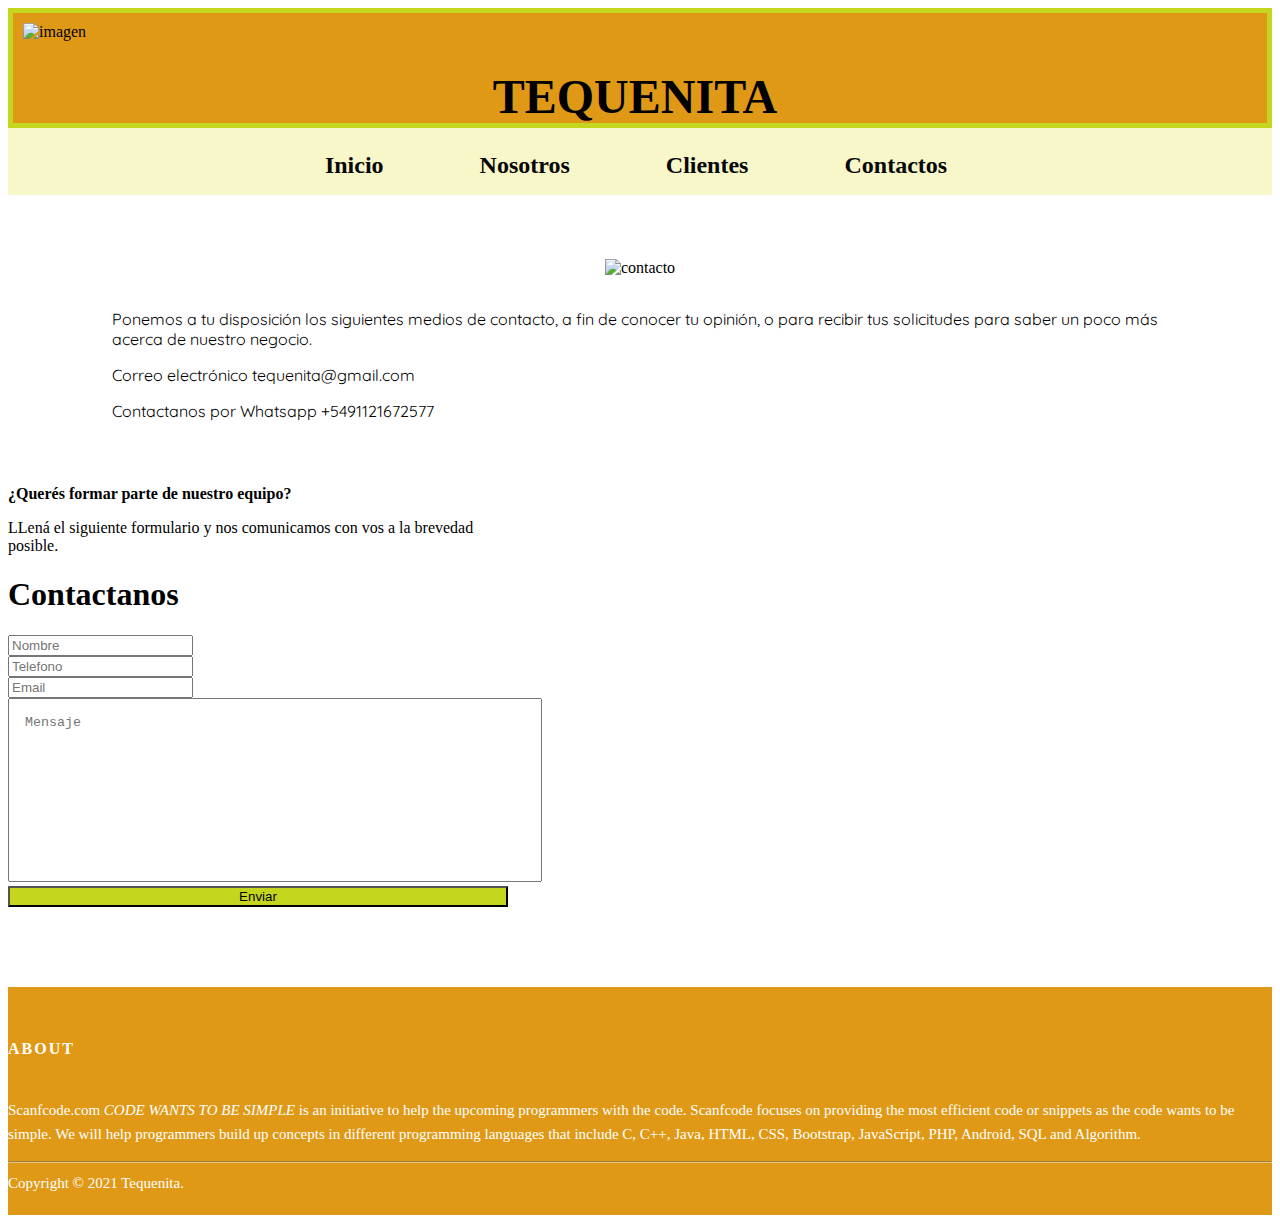
==== SECCIONES/contacto.html @ 8171b012 "nueva correccion" ====
<!DOCTYPE html>
<html lang="en">

<head>
  <meta name="viewport" content="width=device-width, initial-scale=1.0">
  <meta charset="UTF-8">
  <meta http-equiv="X-UA-Compatible" content="IE=edge">
  <link href="http://meyerweb.com/eric/tools/css/reset">
  <link href="https://cdn.jsdelivr.net/npm/bootstrap@5.3.0-alpha3/dist/css/bootstrap.min.css" rel="stylesheet"
    integrity="sha384-KK94CHFLLe+nY2dmCWGMq91rCGa5gtU4mk92HdvYe+M/SXH301p5ILy+dN9+nJOZ" crossorigin="anonymous">
  <link rel="stylesheet" href="../style.css">
  <!-- FUENTES -->
  <link rel="preconnect" href="https://fonts.googleapis.com">
  <link rel="preconnect" href="https://fonts.gstatic.com" crossorigin>
  <link href="https://fonts.googleapis.com/css2?family=Quicksand&display=swap" rel="stylesheet">

  <title>Tequenita</title>
</head>

<body>

  <header>
    <div class="fondo">
      <img class="imagen" src="../imagenes/logo.jpg" alt="imagen">
      <div class="titulo">
        <h1> TEQUENITA</h1>
      </div>
  </header>
  <!-- Esta es mi barra de navegación -->
  <!-- <ul> es para listas desordenadas -->
  <!-- <Ol> es para listas ordenadas -->
  <div>
    <div class="BarraNav">
      <nav>
        <div class="ul">
          <ul>
            <div class="li">
              <li><a href="../index.html"> Inicio </a></li>
              <li> <a href="Nosotros.html"> Nosotros </a></li>
              <li> <a href="Clientes.html"> Clientes </a></li>
              <li> <a href="contacto.html"> Contactos </a></li>
            </div>
        </div>
        </ul>
      </nav>
    </div>

    <section class="contenedor__contacto">
      <!-- <h1> CONTACTANOS </h1> -->
      <img src="../imagenes/contacto.jpg" alt="contacto ">

      <div class="contacto__parrafos">
        <p> Ponemos a tu disposición los siguientes medios de contacto, a fin de conocer tu opinión, o para
          recibir
          tus solicitudes para saber un poco más acerca de nuestro negocio.

        <p> Correo electrónico tequenita@gmail.com </p>

        <p> Contactanos por Whatsapp +5491121672577</p>
      </div>
    </section>

    <!-- Formulario de contacto-->

    <!-- Formulario de contacto-->

    <div class="container container__formulario">
      <p class="equipo">¿Querés formar parte de nuestro equipo?</p>
      <p class="mb-4">LLená el siguiente formulario y nos comunicamos con vos a la brevedad posible.</p>
      <h1>Contactanos</h1>
      <form class="contenedor_formulario" target="_blank" action="https://formsubmit.co/stefitorre@hotmail.com"
        method="POST">
        <div class="form-group">
          <div class="form-row">
            <div class="col mb-3">
              <input type="text" name="name" class="form-control" placeholder="Nombre" required>
            </div>
            <div class="col mb-3">
              <input type="tel" name="tel" class="form-control" placeholder="Telefono" required>
            </div>
            <div class="col mb-3">
              <input type="email" name="email" class="form-control" placeholder="Email" required>
            </div>
          </div>
        </div>
        <div class="form-group mb-3">
          <textarea placeholder="Mensaje" class="form-control" name="message" rows="10" required></textarea>
        </div>
        <button type="submit" value="enviar" class="btn boton__formulario mb-3">Enviar</button>
      </form>
    </div>


    <!-- footer = Pié de mi página -->
    <!-- <footer>
                    <p>© 2021 Tequenita.
                        <br>
                        <br>
                        Todos los derechos reservados.
                    </p>

                </footer> -->

    <footer class="site-footer">
      <div class="container">
        <div class="row">
          <div class="col-sm-12 col-md-6">
            <h6>About</h6>
            <p class="text-justify">Scanfcode.com <i>CODE WANTS TO BE SIMPLE </i> is an initiative to help the upcoming
              programmers with the code. Scanfcode focuses on providing the most efficient code or snippets as the code
              wants to be simple. We will help programmers build up concepts in different programming languages that
              include C, C++, Java, HTML, CSS, Bootstrap, JavaScript, PHP, Android, SQL and Algorithm.</p>
          </div>

        </div>
        <hr>
      </div>
      <div class="container">
        <div class="row">
          <div class="col-md-8 col-sm-6 col-xs-12">
            <p class="copyright-text">Copyright &copy; 2021 Tequenita.
            </p>
          </div>

        </div>
      </div>
    </footer>

    <script src="https://cdn.jsdelivr.net/npm/bootstrap@5.3.0-alpha3/dist/js/bootstrap.bundle.min.js"
      integrity="sha384-ENjdO4Dr2bkBIFxQpeoTz1HIcje39Wm4jDKdf19U8gI4ddQ3GYNS7NTKfAdVQSZe"
      crossorigin="anonymous"></script>
</body>

</html>
---- style.css ----
/* inidio de mi pagina "Header" */
.fondo {
        background-color: rgb(224, 153, 22);
        width: cover;
    height: 110px;
    max-width:100%;
    border: 5px solid rgb(196, 214, 30);
}

.imagen { 
    width: 130px;
    height: 80px;
    float: left;
    margin-top: 10px;
    margin-bottom: 10px;
    margin-left:10px;
    max-width:100%;
}

.titulo { 
   text-align: center;
    justify-content: center;
        display: flex;
        justify-content: center;
        margin-top: 1em;
        font-size: x-large;
        margin-right: 150px;
}
/* BARRA DE NAVEGACIÓN */

.BarraNav {
    display: flex;
    justify-content: center;
    background-color: rgb(247, 247, 202) ;
}


.ul {
    margin-top: 1.5em;
    font-size: medium;
    margin-right: 3em;
}

.li { 
    display: flex;
    list-style-type: none;
}

a {
  color:#070707;
  padding: 10px 3rem;
  text-decoration:none;
  font-size: x-large;
  font-weight: bold;
}

/* acá empieza mi carrousel */
.carousel-inner {
    display: flex;
    width: 100%;
    height: center;
    margin-top: 0.5em;
    margin-bottom: 1rem;
    justify-content: center;
    background-position: center center;
    background-repeat: no-repeat;
    border: 5px solid rgb(165, 192, 13);
    flex-wrap: wrap;
}

.imagenes-carousel {
    width: 100%;
    height: 100%;
    display: flex;
}
/* Conoce nuestros productos */
.productos {
    display: flex;
    font-size: 30px;
    justify-content: center;
    color: rgb(216, 168, 35);
   font-weight: bold;
   background-color: rgb(247, 247, 202) ;
}

/* Acá empiezan mis imagenes en circulo */

.circulo-comentario {
    position: relative;
    display: inline-block;
    font-size: large;
    color: rgb(216, 168, 35);
    font-weight: bold;
 }

 .circulo-comentario p {
    padding-top: 1rem;
}
/* Circulos con imagen  */

.contenedor {
    justify-content: center;
    text-align: center;
position: relative;
display: flex;
justify-content: space-around;
  }

.circle {
    width: 20vw;
	height: 20vw;
    border-radius: 50%;
    border: 5px solid rgb(164, 211, 33);
    overflow: hidden;
 }

.circle img {
    width: 100%;
    height: 100%;
    object-fit: cover; /* para ajustar la imagen dentro del círculo */
  }

  /* acá empieza la historia */

.tequeño { 
    display: flex;
    font-size: 30px;
    color: rgb(216, 168, 35);
    margin: 0;
    justify-content: center;
    background-color: rgb(247, 247, 202) ; 
}
  
.parrafos { 
    display: flex;
}

.imagen-doble {
    display: flex;
    width: 30%;
    height: 10%;
    margin-top: 30px;
    margin-left: 100px;
    margin-right: 3em;
    border: 5px solid rgb(164, 211, 33);
}

.text-container {
    margin-top: 20px;
}

  .teque { 
    font-size: x-large;
    margin-right: 30px;
    font-size: 20px; 
}

.teque-ajo { 
    display: flex;
    margin-top: 8%;
}

.imagen-ajo {
    width: 11%;
    height: 11%;
    border: 5px solid rgb(164, 211, 33);
    margin-left: 5%;
}

.tequeños-super { 
    color: rgb(216, 168, 35);
    font-size: 20px;
}

.tequesuper {
    color: black;
}


.imagen-congelado{
    width: 13%;
    height: 13%;
    border: 5px solid rgb(164, 211, 33);
    margin-right: 5%;
}

.imagen-choco {
    width: 15%;
    height: 15%;
    border: 5px solid rgb(164, 211, 33);
    margin-left: 5%;
}

/* seccion nosotros */
.seccion_nosotros {
margin: 4rem 0rem;
}

.texto_nosotros {
margin: 0rem 12rem 0rem 4rem;
}
.imagen_nosotros {
display: flex;  
justify-content: center;
}

.imagen_nosotros img {
    width: 500px; 
}

/* --SECCION DE CONTACTO-- */

.contenedor__contacto{
    margin: 4rem 0rem;
    text-align: center;

}

.contenedor__contacto h1{
    text-align: center;
    margin-bottom: 2rem;
}

.contacto__parrafos{
    text-align: start;
    margin: 2rem 4rem 0rem 6.5rem;
    font-family: 'Quicksand', sans-serif;
}

/* Formulario de contacto */
.equipo{
  font-weight: bold;
}
.container__formulario{
  width: 500px;
  margin-bottom: 5rem;
}

.contenedor__formulario{
margin: 4rem auto;
width: 500px;
/* text-align: center; */
}


.contenedor__formulario h1{
    text-align: center;
    font-size: 30px;
    font-family: 'Quicksand', sans-serif;
    margin: 2rem 0rem;
}

label {
    display: block;
  }

  textarea {
    width: 100%;
    padding: 1rem;
  }

  textarea {
    resize: none;
  }

.full {
  grid-column: 1 / 3;
}

.boton__formulario{
   background-color: rgb(196, 214, 30);
   width: 100%;
}

.boton__formulario:hover{
    background-color: rgb(224, 153, 22);
    transition: 0.4s;
}

/* --FOOTER-- */

.site-footer
{
  background-color:rgb(224, 153, 22);
  padding:45px 0 20px;
  font-size:15px;
  line-height:24px;
  color:#ffffff;
}
.site-footer hr
{
  border-top-color:#bbb;
  opacity:0.5
}
.site-footer hr.small
{
  margin:20px 0
}
.site-footer h6
{
  color:#fff;
  font-size:16px;
  text-transform:uppercase;
  margin-top:5px;
  letter-spacing:2px
}

.footer-links li
{
  display:block;
}
.footer-links a
{
  color:#ffffff
}

.footer-links.inline li
{
  display:inline-block
}
.site-footer .social-icons
{
  text-align:right
}

.copyright-text
{
  margin:0
}
@media (max-width:991px)
{
  .site-footer [class^=col-]
  {
    margin-bottom:30px
  }
}
@media (max-width:767px)
{
  .site-footer
  {
    padding-bottom:0
  }
  .site-footer .copyright-text,.site-footer .social-icons
  {
    text-align:center
  }
}

@media (max-width:767px)
{
  .social-icons li.title
  {
    display:block;
    margin-right:0;
    font-weight:600
  }
}
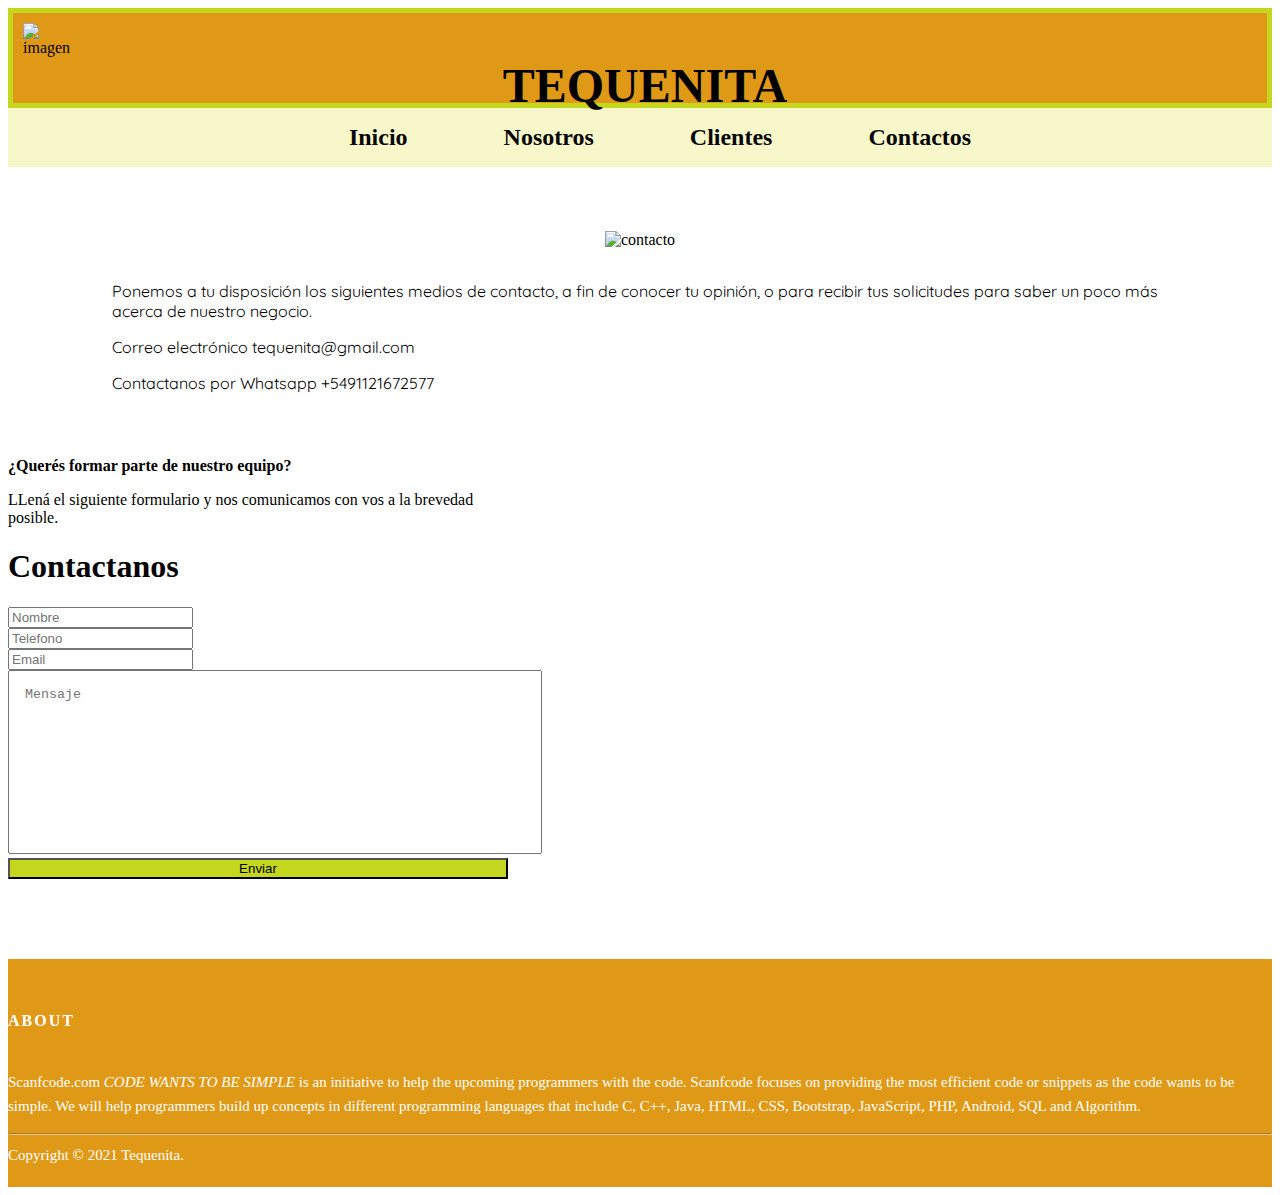
==== commit 5b24c7d1: "Modificación del mail" ====
--- a/SECCIONES/contacto.html
+++ b/SECCIONES/contacto.html
@@ -68,7 +68,7 @@
       <p class="equipo">¿Querés formar parte de nuestro equipo?</p>
       <p class="mb-4">LLená el siguiente formulario y nos comunicamos con vos a la brevedad posible.</p>
       <h1>Contactanos</h1>
-      <form class="contenedor_formulario" target="_blank" action="https://formsubmit.co/stefitorre@hotmail.com"
+      <form class="contenedor_formulario" target="_blank" action="https://formsubmit.co/tequenita2021@gmail.com"
         method="POST">
         <div class="form-group">
           <div class="form-row">
--- a/style.css
+++ b/style.css
@@ -1,194 +1,201 @@
 /* inidio de mi pagina "Header" */
 .fondo {
-        background-color: rgb(224, 153, 22);
-        width: cover;
-    height: 110px;
-    max-width:100%;
-    border: 5px solid rgb(196, 214, 30);
+    background-color: rgb(224, 153, 22);
+    width: cover;
+height: 90px;
+max-width:100%;
+border: 5px solid rgb(196, 214, 30);
 }
 
 .imagen { 
-    width: 130px;
-    height: 80px;
-    float: left;
-    margin-top: 10px;
-    margin-bottom: 10px;
-    margin-left:10px;
-    max-width:100%;
+width: 5%;
+height: 70%;
+float: left;
+margin-top: 10px;
+margin-bottom: 10px;
+margin-left:10px;
+max-width:100%;
 }
 
 .titulo { 
-   text-align: center;
-    justify-content: center;
-        display: flex;
-        justify-content: center;
-        margin-top: 1em;
-        font-size: x-large;
-        margin-right: 150px;
-}
-/* BARRA DE NAVEGACIÓN */
-
-.BarraNav {
+text-align: center;
+justify-content: center;
     display: flex;
     justify-content: center;
-    background-color: rgb(247, 247, 202) ;
-}
-
+    font-size: x-large;
+    margin-top: 1%;
+    margin-right: 5%;
+}
+/* BARRA DE NAVEGACIÓN */
+
+.BarraNav {
+display: flex;
+justify-content: center;
+background-color: rgb(247, 247, 202) ;
+text-align: center;
+}
 
 .ul {
-    margin-top: 1.5em;
-    font-size: medium;
-    margin-right: 3em;
+font-size: medium;
+margin-top: 1%;
 }
 
 .li { 
-    display: flex;
-    list-style-type: none;
+display: flex;
+list-style-type: none;
 }
 
 a {
-  color:#070707;
-  padding: 10px 3rem;
-  text-decoration:none;
-  font-size: x-large;
-  font-weight: bold;
+color:#070707;
+padding: 10px 3rem;
+text-decoration:none;
+font-size: x-large;
+font-weight: bold;
 }
 
 /* acá empieza mi carrousel */
 .carousel-inner {
-    display: flex;
-    width: 100%;
-    height: center;
-    margin-top: 0.5em;
-    margin-bottom: 1rem;
-    justify-content: center;
-    background-position: center center;
-    background-repeat: no-repeat;
-    border: 5px solid rgb(165, 192, 13);
-    flex-wrap: wrap;
+display: flex;
+width: 100%;
+height: center;
+margin-bottom: 1rem;
+justify-content: center;
+background-position: center center;
+background-repeat: no-repeat;
+border: 5px solid rgb(165, 192, 13);
+flex-wrap: wrap;
 }
 
 .imagenes-carousel {
-    width: 100%;
-    height: 100%;
-    display: flex;
+width: 100%;
+height: 100%;
+display: flex;
 }
 /* Conoce nuestros productos */
 .productos {
-    display: flex;
-    font-size: 30px;
-    justify-content: center;
-    color: rgb(216, 168, 35);
-   font-weight: bold;
-   background-color: rgb(247, 247, 202) ;
+display: flex;
+font-size: 30px;
+justify-content: center;
+color: rgb(216, 168, 35);
+font-weight: bold;
+background-color: rgb(247, 247, 202) ;
 }
 
 /* Acá empiezan mis imagenes en circulo */
 
 .circulo-comentario {
-    position: relative;
-    display: inline-block;
-    font-size: large;
-    color: rgb(216, 168, 35);
-    font-weight: bold;
- }
-
- .circulo-comentario p {
-    padding-top: 1rem;
+position: relative;
+display: inline-block;
+font-size: large;
+color: rgb(216, 168, 35);
+font-weight: bold;
+}
+
+.circulo-comentario p {
+padding-top: 1rem;
 }
 /* Circulos con imagen  */
 
 .contenedor {
-    justify-content: center;
-    text-align: center;
+justify-content: center;
+text-align: center;
 position: relative;
 display: flex;
 justify-content: space-around;
-  }
+}
 
 .circle {
-    width: 20vw;
-	height: 20vw;
-    border-radius: 50%;
-    border: 5px solid rgb(164, 211, 33);
-    overflow: hidden;
- }
+width: 20vw;
+height: 20vw;
+border-radius: 50%;
+border: 5px solid rgb(164, 211, 33);
+overflow: hidden;
+}
 
 .circle img {
-    width: 100%;
-    height: 100%;
-    object-fit: cover; /* para ajustar la imagen dentro del círculo */
-  }
-
-  /* acá empieza la historia */
+width: 100%;
+height: 100%;
+object-fit: cover; /* para ajustar la imagen dentro del círculo */
+}
+
+/* acá empieza la historia */
 
 .tequeño { 
-    display: flex;
-    font-size: 30px;
-    color: rgb(216, 168, 35);
-    margin: 0;
-    justify-content: center;
-    background-color: rgb(247, 247, 202) ; 
-}
-  
+display: flex;
+font-size: 30px;
+color: rgb(216, 168, 35);
+margin: 0;
+justify-content: center;
+background-color: rgb(247, 247, 202) ; 
+}
+
 .parrafos { 
-    display: flex;
+display: flex;
 }
 
 .imagen-doble {
-    display: flex;
-    width: 30%;
-    height: 10%;
-    margin-top: 30px;
-    margin-left: 100px;
-    margin-right: 3em;
-    border: 5px solid rgb(164, 211, 33);
+display: flex;
+width: 30%;
+height: 10%;
+margin-top: 30px;
+margin-left: 100px;
+margin-right: 3em;
+border: 5px solid rgb(164, 211, 33);
 }
 
 .text-container {
-    margin-top: 20px;
-}
-
-  .teque { 
-    font-size: x-large;
-    margin-right: 30px;
-    font-size: 20px; 
+margin-top: 20px;
+}
+
+.teque { 
+font-size: x-large;
+margin-right: 30px;
+font-size: 20px; 
 }
 
 .teque-ajo { 
-    display: flex;
-    margin-top: 8%;
+display: flex;
+margin-top: 8%;
 }
 
 .imagen-ajo {
-    width: 11%;
-    height: 11%;
-    border: 5px solid rgb(164, 211, 33);
-    margin-left: 5%;
+width: 11%;
+height: 11%;
+border: 5px solid rgb(164, 211, 33);
+margin-left: 5%;
 }
 
 .tequeños-super { 
-    color: rgb(216, 168, 35);
-    font-size: 20px;
+color: rgb(216, 168, 35);
+font-size: 20px;
 }
 
 .tequesuper {
-    color: black;
-}
-
+color: black;
+}
 
 .imagen-congelado{
-    width: 13%;
-    height: 13%;
-    border: 5px solid rgb(164, 211, 33);
-    margin-right: 5%;
+width: 13%;
+height: 13%;
+border: 5px solid rgb(164, 211, 33);
+margin-right: 5%;
 }
 
 .imagen-choco {
-    width: 15%;
-    height: 15%;
-    border: 5px solid rgb(164, 211, 33);
-    margin-left: 5%;
+width: 15%;
+height: 15%;
+border: 5px solid rgb(164, 211, 33);
+margin-left: 5%;
+}
+
+.footer {
+    margin-top: 2%;
+    background-color: rgb(224, 153, 22);
+    width: cover;
+height: 60px;
+max-width:100%;
+text-align: center;
+border: 5px solid rgb(196, 214, 30);
 }
 
 /* seccion nosotros */
@@ -196,8 +203,14 @@
 margin: 4rem 0rem;
 }
 
+.Nuestro-logo {
+    font-weight: bold;
+    font-size: large;
+}
+
 .texto_nosotros {
 margin: 0rem 12rem 0rem 4rem;
+
 }
 .imagen_nosotros {
 display: flex;  
@@ -205,153 +218,208 @@
 }
 
 .imagen_nosotros img {
-    width: 500px; 
-}
-
-/* --SECCION DE CONTACTO-- */
+width: 20%; 
+justify-content: center;
+}
+
+.Texto_instagram { 
+margin: 0rem 12rem 0rem 4rem;
+}
+
+.QR { 
+    margin-top: 5%;
+}
+
+.video{
+    width: 2%;
+    display: flex;
+    height: 10%;
+}
+
+.video__nosotros{
+    margin-left: 4rem;
+}
+
+/* SECCION DE MENÚ */
+
+
+.Menu{
+    background-color: rgb(161, 155, 155);
+    width: 50%;
+    margin: auto;
+    margin-top: 2%;
+    border: 5px solid rgb(196, 214, 30);
+}
+
+.Menu img{
+    width: 30%;
+}
+.texto_menu { 
+   margin-left: 5%;
+}
+
+.menu_tequenita { 
+    text-align: center;
+    font-weight: bold;
+    font-size: x-large;
+}
+
+.Promociones {
+    font-size: large;
+    text-align: center;
+}
+
+.imagen_menu {
+        float: right;
+        margin-right: 15%;
+}
+
+
+/* --SECCION DE EMPLEO-- */
 
 .contenedor__contacto{
-    margin: 4rem 0rem;
-    text-align: center;
-
-}
-
-.contenedor__contacto h1{
-    text-align: center;
-    margin-bottom: 2rem;
+margin: 4rem 0rem;
+text-align: center;
+
 }
 
 .contacto__parrafos{
-    text-align: start;
-    margin: 2rem 4rem 0rem 6.5rem;
-    font-family: 'Quicksand', sans-serif;
-}
-
+text-align: start;
+margin: 2rem 4rem 0rem 6.5rem;
+font-family: 'Quicksand', sans-serif;
+}
+
+.imagen_contacto {
+    width: 25%;
+    margin: auto;
+    display: flex;
+    justify-content: center;
+}
 /* Formulario de contacto */
 .equipo{
-  font-weight: bold;
-}
-.container__formulario{
+    font-weight: bold;
+  }
+  .container__formulario{
+    width: 500px;
+    margin-bottom: 5rem;
+  }
+  
+  .contenedor__formulario{
+  margin: 4rem auto;
   width: 500px;
-  margin-bottom: 5rem;
-}
-
-.contenedor__formulario{
-margin: 4rem auto;
-width: 500px;
-/* text-align: center; */
-}
-
-
-.contenedor__formulario h1{
-    text-align: center;
-    font-size: 30px;
-    font-family: 'Quicksand', sans-serif;
-    margin: 2rem 0rem;
-}
-
-label {
-    display: block;
-  }
-
-  textarea {
-    width: 100%;
-    padding: 1rem;
-  }
-
-  textarea {
-    resize: none;
-  }
-
-.full {
-  grid-column: 1 / 3;
-}
-
-.boton__formulario{
-   background-color: rgb(196, 214, 30);
-   width: 100%;
-}
-
-.boton__formulario:hover{
-    background-color: rgb(224, 153, 22);
-    transition: 0.4s;
-}
+  /* text-align: center; */
+  }
+  
+  
+  .contenedor__formulario h1{
+      text-align: center;
+      font-size: 30px;
+      font-family: 'Quicksand', sans-serif;
+      margin: 2rem 0rem;
+  }
+  
+  label {
+      display: block;
+    }
+  
+    textarea {
+      width: 100%;
+      padding: 1rem;
+    }
+  
+    textarea {
+      resize: none;
+    }
+  
+  .full {
+    grid-column: 1 / 3;
+  }
+  
+  .boton__formulario{
+     background-color: rgb(196, 214, 30);
+     width: 100%;
+  }
+  
+  .boton__formulario:hover{
+      background-color: rgb(224, 153, 22);
+      transition: 0.4s;
+  }
 
 /* --FOOTER-- */
 
 .site-footer
 {
-  background-color:rgb(224, 153, 22);
-  padding:45px 0 20px;
-  font-size:15px;
-  line-height:24px;
-  color:#ffffff;
+background-color:rgb(224, 153, 22);
+padding:45px 0 20px;
+font-size:15px;
+line-height:24px;
+color:#ffffff;
 }
 .site-footer hr
 {
-  border-top-color:#bbb;
-  opacity:0.5
+border-top-color:#bbb;
+opacity:0.5
 }
 .site-footer hr.small
 {
-  margin:20px 0
+margin:20px 0
 }
 .site-footer h6
 {
-  color:#fff;
-  font-size:16px;
-  text-transform:uppercase;
-  margin-top:5px;
-  letter-spacing:2px
+color:#fff;
+font-size:16px;
+text-transform:uppercase;
+margin-top:5px;
+letter-spacing:2px
 }
 
 .footer-links li
 {
-  display:block;
+display:block;
 }
 .footer-links a
 {
-  color:#ffffff
+color:#ffffff
 }
 
 .footer-links.inline li
 {
-  display:inline-block
+display:inline-block
 }
 .site-footer .social-icons
 {
-  text-align:right
+text-align:right
 }
 
 .copyright-text
 {
-  margin:0
+margin:0
 }
 @media (max-width:991px)
 {
-  .site-footer [class^=col-]
-  {
-    margin-bottom:30px
-  }
+.site-footer [class^=col-]
+{
+margin-bottom:30px
+}
 }
 @media (max-width:767px)
 {
-  .site-footer
-  {
-    padding-bottom:0
-  }
-  .site-footer .copyright-text,.site-footer .social-icons
-  {
-    text-align:center
-  }
+.site-footer
+{
+padding-bottom:0
+}
+.site-footer .copyright-text,.site-footer .social-icons
+{
+text-align:center
+}
 }
 
 @media (max-width:767px)
 {
-  .social-icons li.title
-  {
-    display:block;
-    margin-right:0;
-    font-weight:600
-  }
-}
+.social-icons li.title
+{
+display:block;
+margin-right:0;
+font-weight:600
+}
+}
